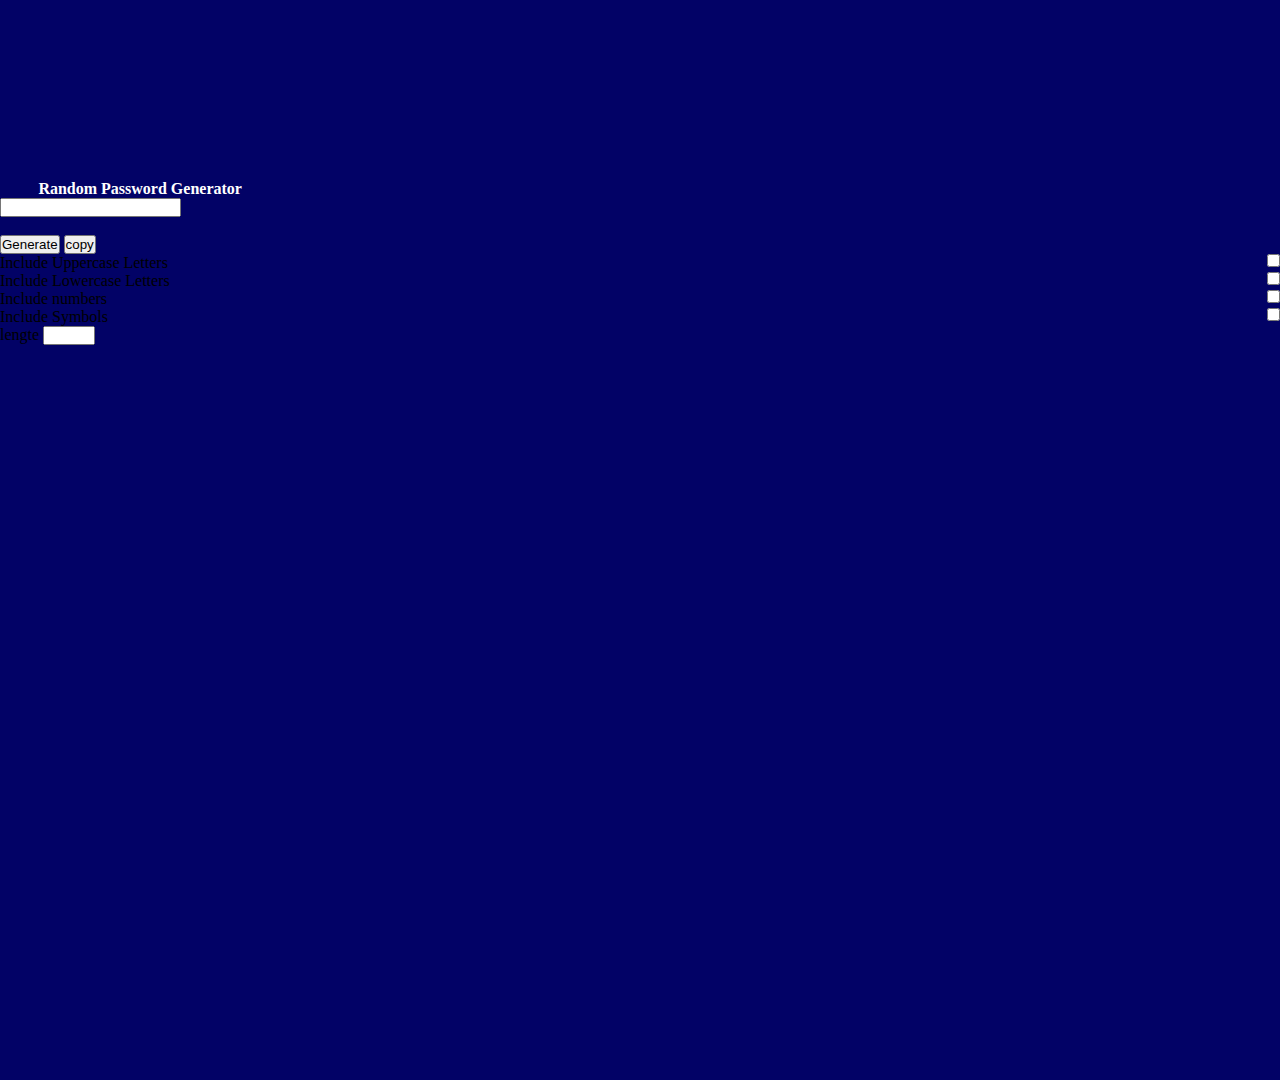
==== index-generator.html @ 2e001a3e "Add files via upload" ====
<!DOCTYPE html>
<html lang="en">
  <head>
    <meta charset="UTF-8" />
    <meta name="viewport" content="width=device-width, initial-scale=1.0" />
    <link rel="stylesheet" href="stylesheet.css" />
    <!-- <script src="wachtwoordgenerator.js"></script> -->
    <title>Wachtwoord generator</title>
  </head>
  <body>
    <div class="main-container">
      <h1>Random Password Generator</h1>
      <div class="display">
        <form>
          <input type="text" id="password" />
        </form>
        <br />

        <button id="generator" onclick="createPassword()">Generate</button>
        <button id="copy" onclick="copyString()">copy</button>
        <br />
        <div class="checkboxes-container">
          <input
            type="checkbox"
            id="uppercase"
            name="checkbox1"
            style="float: right"
            class="keuze"
          />
          <!-- <label for="wachtwoordlengte"> Lengte</label><br />
          <input type="number" id="wachtwoordlengte" />  -->
          <label for="uppercase"> Include Uppercase Letters</label><br />
          <input
            type="checkbox"
            id="lowercase"
            name="checkbox2"
            style="float: right"
            class="keuze"
          />
          <label for="uppercase"> Include Lowercase Letters</label><br />
          <input
            type="checkbox"
            id="numbers"
            name="checkbox3"
            style="float: right"
            class="keuze"
          />
          <label for="uppercase"> Include numbers</label><br />
          <input
            type="checkbox"
            id="symbols"
            name="checkbox4"
            style="float: right"
            class="keuze"
          />
          <label for="uppercase"> Include Symbols</label><br />
          <!-- knop minimaal aantal en maximaal aantal cijfers-->
          <label for="nummeraantal">lengte</label>
          <input type="number" min="1" max="15" id="lengtewachtwoord" />
        </div>
      </div>
      <script>
        const passwordBox = document.getElementById("password");
        // let lengte = 13;

        const upperCase_tekens = "ABCDEFGHIJKLMNOPQRSTUVWXYZ";
        const lowerCase_tekens = "abcdefghijklmnopqrstuvwxyz";
        const number_tekens = "0123456789";
        const symbol_tekens = "!@#$%^&*(){}[]=<>/,.";

        let NumberAmount = document.querySelector("#lengtewachtwoord"); //is dit een string? nee
        let Uppercase_box = document.querySelector("#uppercase");
        let LowerCase_box = document.querySelector("#lowercase");
        let Numbers_box = document.querySelector("#numbers");
        let Symbols_box = document.querySelector("#symbols");
        let Generator = document.querySelector("#generator");

        Generator.addEventListener("click", createPassword);
        const allChars =
          wachtwoordlengte + lowerCase_tekens + number_tekens + symbol_tekens;
        let CopyButton = document.querySelector("#copy");
        CopyButton.addEventListener("click", copyString);
        function createPassword() {
          let password = "";
          let chars = "";
          const checkboxAr = document.querySelectorAll(".keuze");
          let checkboxCount = 0;

          checkboxAr.forEach((checkbox) => {
            if (checkbox.checked) {
              let rand;
              switch (checkbox.id) {
                case "uppercase":
                  checkboxCount++;
                  rand = Math.floor(Math.random() * upperCase_tekens.length);
                  password += upperCase_tekens.substring(rand, rand + 1);
                  break;
                case "lowercase":
                  checkboxCount++;
                  rand = Math.floor(Math.random() * lowerCase_tekens.length);
                  password += lowerCase_tekens.substring(rand, rand + 1);
                  break;
                case "numbers":
                  checkboxCount++;
                  rand = Math.floor(Math.random() * number_tekens.length);
                  password += number_tekens.substring(rand, rand + 1);
                  break;
                case "symbols":
                  checkboxCount++;
                  rand = Math.floor(Math.random() * symbol_tekens.length);
                  password += symbol_tekens.substring(rand, rand + 1);
                  break;
              }
              // let rand = Math.floor(Math.random());
              // password += chars.substring(rand, rand + 1);
            }
          });

          let lengte = NumberAmount.value;
          let aanklikt = 0;
          chars += Uppercase_box.checked ? upperCase_tekens : "";
          chars += LowerCase_box.checked ? lowerCase_tekens : "";
          chars += Numbers_box.checked ? number_tekens : "";
          chars += Symbols_box.checked ? symbol_tekens : "";

          // <= minder dan of gelijk aan, lengte + 1 als output
          // < minder dan is de beste keuze

          for (let i = 0; i < lengte - checkboxCount; i++) {
            let rand = Math.floor(Math.random() * chars.length);
            password += chars.substring(rand, rand + 1);
          }

          passwordBox.value = [...password]
            .sort(() => Math.random() - 0.5)
            .join("");
        }

        /*
        while (wachtwoordlengte > password.length) {
          password += allChars[Math.floor(Math.random() * allChars.length)];

          passwordBox.value = password;
        } */
        //https://www.youtube.com/watch?v=XH7CzSZ-9gY
      </script>
      <script>
        function copyString() {
          var copypassword = document.getElementById("password");
          copypassword.select();
          navigator.clipboard.writeText(copypassword.value);
          alert("gebruiker kopeerde wachtwoord");
        }
      </script>
    </div>
  </body>
</html>
---- stylesheet.css ----
* {
  padding: 0;
  margin: 0;
  box-sizing: border-box;
}
body {
  font-family: Georgia, "Times New Roman", Times, serif;
  background-color: rgb(2, 2, 102);
}
.main-container {
  margin-top: 20vh;
  width: 100vw;
  height: 100vh;
}
h1,
p {
  color: white;
  font-size: 1rem;
  max-width: 75ch;
  padding-left: 3%;
}
span {
  border: 5px solid lightgray;
  min-width: 100px;
  max-width: 100px;
  padding: 2.7vw;
  color: white;
  display: inline-block;
  text-align: center;
}
.mouseEvent {
  border: none;
  display: flex;
  justify-content: center;
  align-items: center;
  position: relative;
  text-align: center;
  min-width: 20vw;
  min-height: 20vh;
  margin: 80px;
}
.speelveld {
  border: 5px solid lightgreen;
}
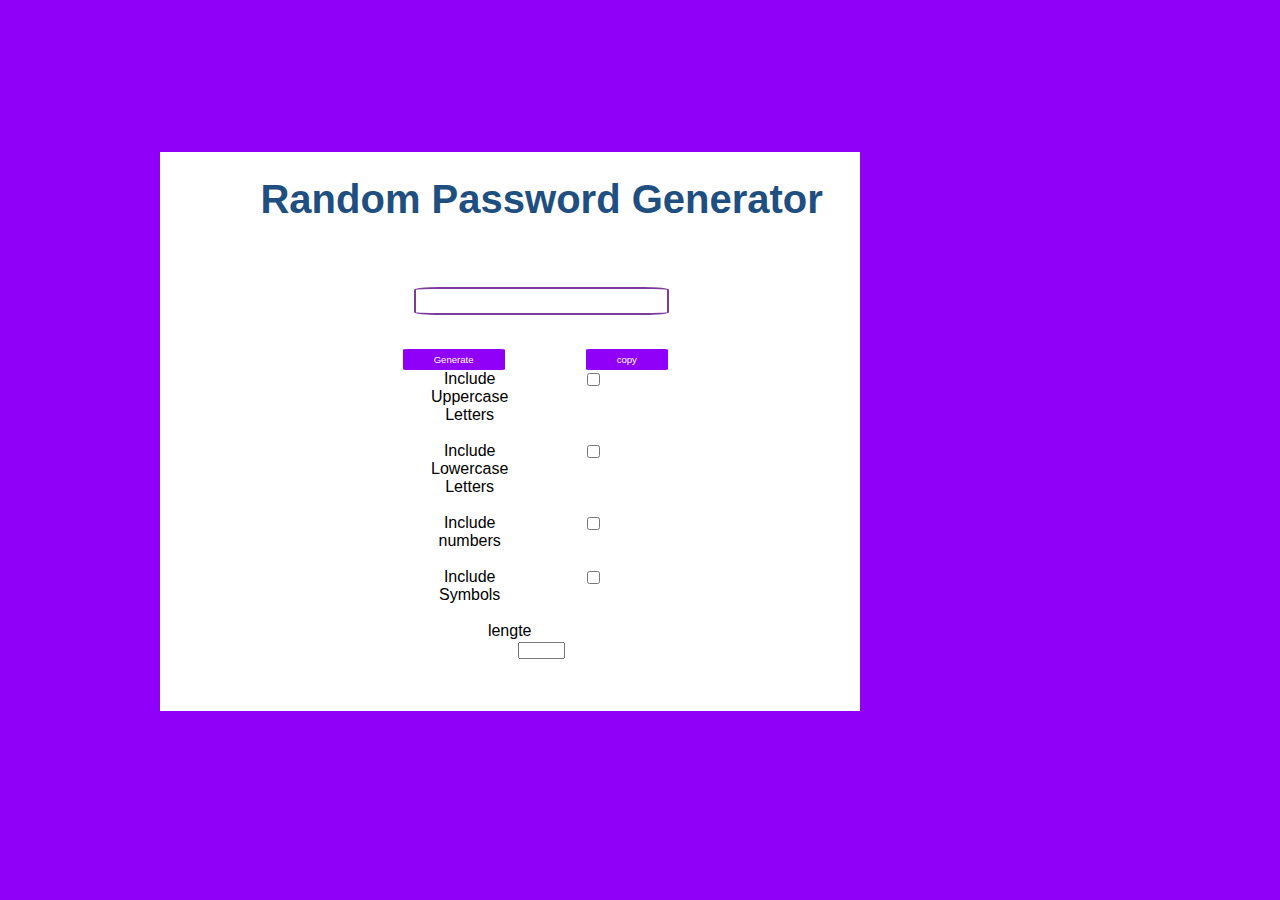
==== commit d0de8e80: "Correction stylesheet link" ====
--- a/index-generator.html
+++ b/index-generator.html
@@ -3,7 +3,7 @@
   <head>
     <meta charset="UTF-8" />
     <meta name="viewport" content="width=device-width, initial-scale=1.0" />
-    <link rel="stylesheet" href="stylesheet.css" />
+    <link rel="stylesheet" href="stylesheet-generator.css" />
     <!-- <script src="wachtwoordgenerator.js"></script> -->
     <title>Wachtwoord generator</title>
   </head>
--- a/stylesheet-generator.css
+++ b/stylesheet-generator.css
@@ -0,0 +1,79 @@
+* {
+  font-family: Arial, Helvetica, sans-serif;
+}
+body {
+  background-color: #9000f8;
+}
+h1 {
+  color: #1f4f80;
+  padding-top: 2vw;
+  padding-left: 5vw;
+  padding-bottom: 3vw;
+  font-size: 2.5rem;
+}
+h2 {
+  font-size: 2rem; /* 16 x 2 = 32px */
+}
+p {
+  font-size: 1.5rem;
+  max-width: 75ch; /* aantal karakter op een lijn max 75 */
+}
+input {
+  font-size: 0.6rem;
+  margin-left: 5vw;
+  margin-bottom: 2vw;
+}
+input[type="submit"] {
+  background-color: #9000f8;
+  color: white;
+  padding: 0.1vw;
+  border: #9000f8 4px solid;
+  border-radius: 10%;
+  cursor: pointer;
+}
+button {
+  background-color: #9000f8;
+  color: white;
+  font-size: 0.6rem;
+  padding: 0.1vw 2.1vw;
+  border: #9000f8 4px solid;
+  border-radius: 5%;
+  margin-right: 1vw;
+  margin-left: 5vw;
+  cursor: pointer;
+}
+input[type="text"] {
+  border: #7d3b9f 2px solid;
+  border-radius: 10%;
+  margin-bottom: 1.2vw;
+  cursor: pointer;
+  font-size: 1.2rem;
+}
+
+input[type="checkbox"] {
+  cursor: pointer;
+  vertical-align: middle;
+  position: relative;
+}
+label {
+  display: block;
+}
+
+.main-container {
+  background-color: white;
+  margin: 12%;
+  width: 100%;
+  max-width: 700px;
+  padding-bottom: 1vw;
+  text-align: center;
+}
+.display {
+  width: 100%;
+  margin-top: 2vw;
+  margin-bottom: 1vw;
+  background: white;
+}
+.checkboxes-container {
+  display: inline-block;
+  vertical-align: center;
+}
